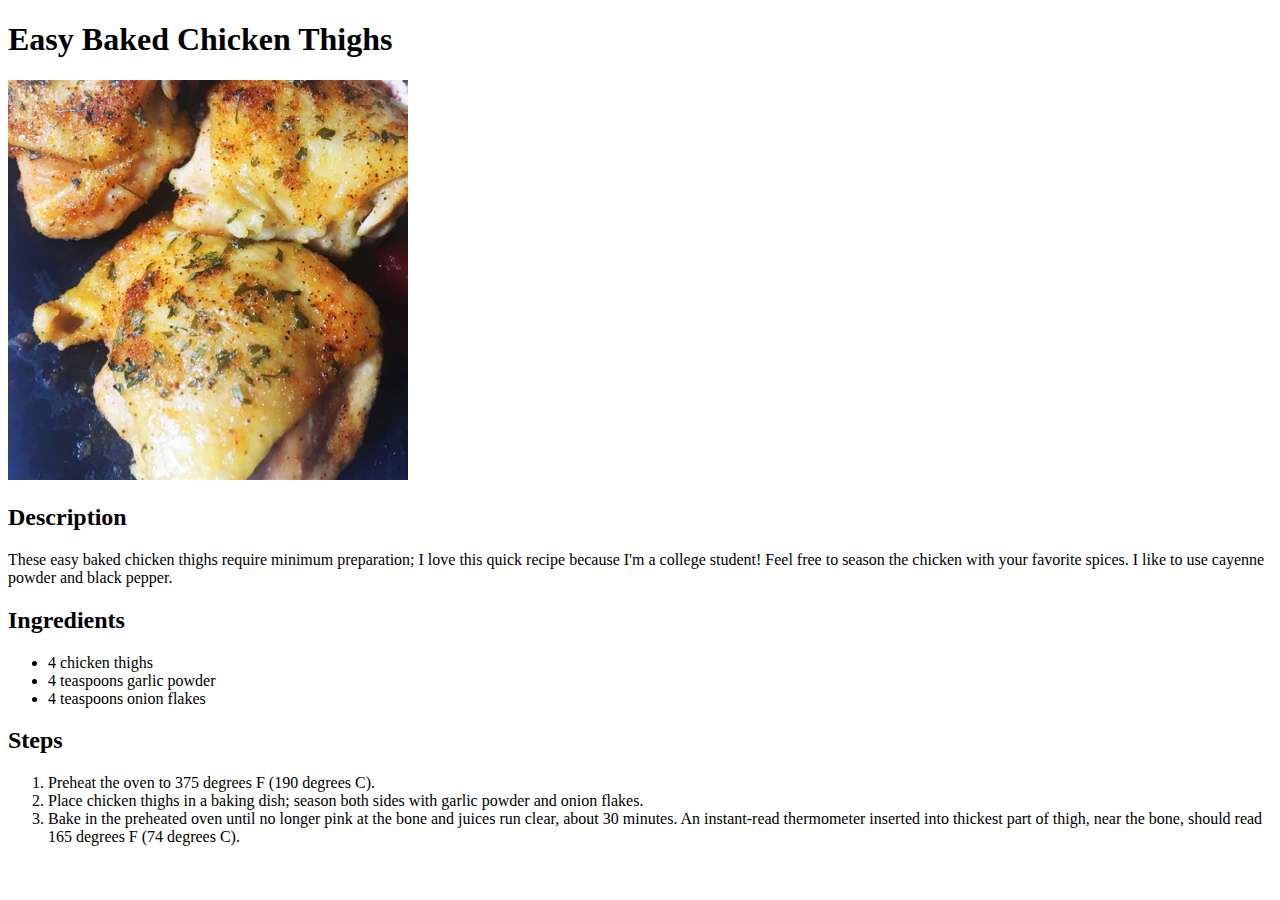
==== odin-recipes/recipes/chicken-thighs.html @ c7bc5f6c "Add basic recipe layout" ====
<!DOCTYPE html>
<html lang="en">
    <head>
        <meta charset="UTF-8">
        <title>Chicken Thighs</title>
    </head>

    <body>
        <h1>Easy Baked Chicken Thighs</h1>
        <img src="../images/chicken-thighs.jpg" alt="Baked chicken thighs" width="400">
        <h2>Description</h2>
        <p>These easy baked chicken thighs require minimum preparation; I love this quick recipe because I'm a college student! Feel free to season the chicken with your favorite spices. I like to use cayenne powder and black pepper.</p>
        <h2>Ingredients</h2>
        <ul>
            <li>4 chicken thighs</li>
            <li>4 teaspoons garlic powder</li>
            <li>4 teaspoons onion flakes</li>
        </ul>
        <h2>Steps</h2>
        <ol>
            <li>Preheat the oven to 375 degrees F (190 degrees C).</li>
            <li>Place chicken thighs in a baking dish; season both sides with garlic powder and onion flakes.</li>
            <li>Bake in the preheated oven until no longer pink at the bone and juices run clear, about 30 minutes. An instant-read thermometer inserted into thickest part of thigh, near the bone, should read 165 degrees F (74 degrees C).</li>
        </ol>
    </body>
</html>
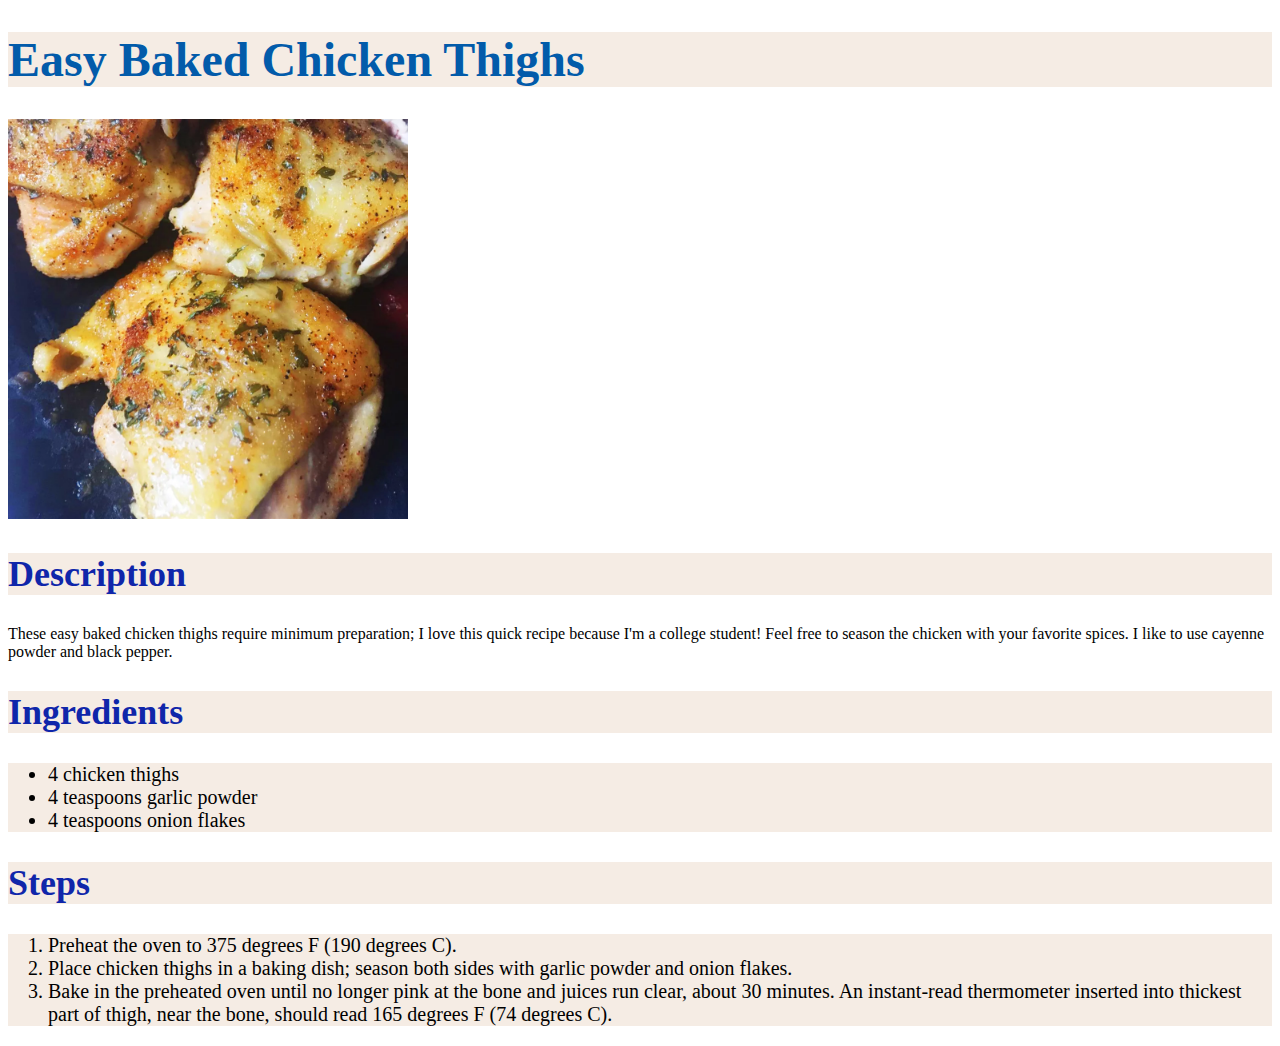
==== commit cf485cb4: "Add basic CSS to recipes" ====
--- a/odin-recipes/recipes/chicken-thighs.html
+++ b/odin-recipes/recipes/chicken-thighs.html
@@ -3,21 +3,22 @@
     <head>
         <meta charset="UTF-8">
         <title>Chicken Thighs</title>
+        <link rel="stylesheet" href="../style.css">
     </head>
 
     <body>
-        <h1>Easy Baked Chicken Thighs</h1>
+        <h1 class="headline">Easy Baked Chicken Thighs</h1>
         <img src="../images/chicken-thighs.jpg" alt="Baked chicken thighs" width="400">
-        <h2>Description</h2>
+        <h2 class="section-header">Description</h2>
         <p>These easy baked chicken thighs require minimum preparation; I love this quick recipe because I'm a college student! Feel free to season the chicken with your favorite spices. I like to use cayenne powder and black pepper.</p>
-        <h2>Ingredients</h2>
-        <ul>
+        <h2 class="section-header">Ingredients</h2>
+        <ul class="list">
             <li>4 chicken thighs</li>
             <li>4 teaspoons garlic powder</li>
             <li>4 teaspoons onion flakes</li>
         </ul>
-        <h2>Steps</h2>
-        <ol>
+        <h2 class="section-header">Steps</h2>
+        <ol class="list">
             <li>Preheat the oven to 375 degrees F (190 degrees C).</li>
             <li>Place chicken thighs in a baking dish; season both sides with garlic powder and onion flakes.</li>
             <li>Bake in the preheated oven until no longer pink at the bone and juices run clear, about 30 minutes. An instant-read thermometer inserted into thickest part of thigh, near the bone, should read 165 degrees F (74 degrees C).</li>
--- a/odin-recipes/style.css
+++ b/odin-recipes/style.css
@@ -0,0 +1,27 @@
+.headline,
+.list,
+.section-header {
+    background-color: rgb(245, 236, 228);
+}
+
+.section-header,
+.list {
+    font-family: "Lucida Handwriting", "Georgia", "Garamond", "Times New Roman", Verdana ;
+}
+
+.headline {
+    color: rgb(2, 91, 170);
+    font-size: 48px;
+    font-family: "Brush Script MT", "Lucida Handwriting", Tahoma, serif;
+}
+
+.section-header {
+    color: rgb(15, 38, 170);
+    font-size: 36px;
+}
+
+.list {
+    color: black;
+    font-size: 20px;
+}
+
